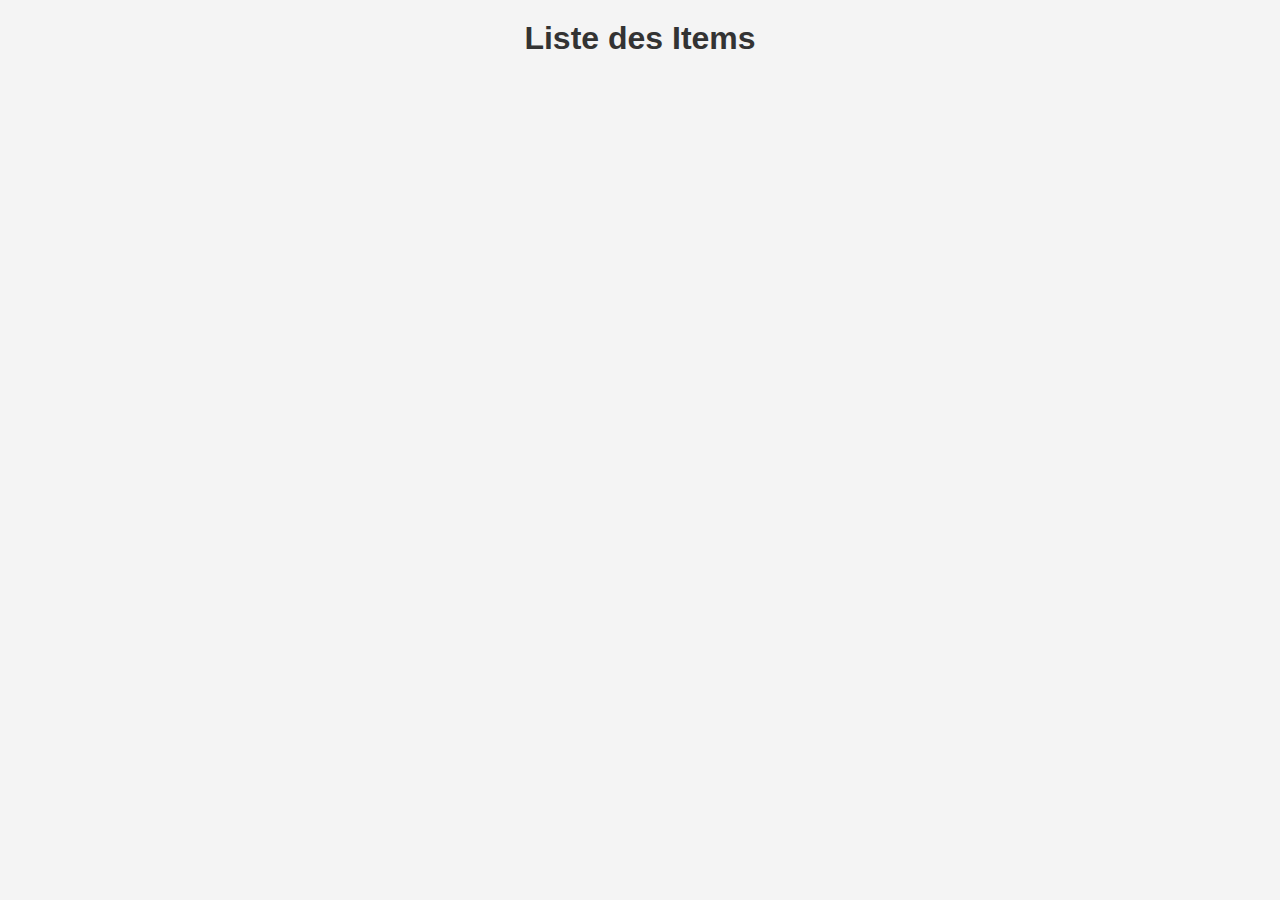
==== items.html @ 561b25de "html script items" ====
<!DOCTYPE html>
<html>
    <head>
        <title>Items Omeka S</title>
        <link rel="stylesheet" href="styles.css">
    </head>
<body>
    <h1>Liste des Items</h1>
    <div id="items-container"></div>

    <!-- Lien vers le script JavaScript -->
    <script src="script.js"></script>
</body>
</html>
---- styles.css ----
body {
    font-family: Arial, sans-serif;
    margin: 0;
    padding: 0;
    background: #f4f4f4;
    color: #333;
}

h1 {
    text-align: center;
    margin-top: 20px;
}

.item {
    display: flex;
    justify-content: space-between;
    align-items: center;
    border-bottom: 1px solid #ddd;
    padding: 10px;
    background: white;
    margin-bottom: 10px;
}

.item-info {
    display: flex;
    flex-direction: column;
}

.item img {
    width: 150px;
    height: auto;
    border-radius: 5px;
    align-self: center;
}

.item p {
    margin: 0;
    padding: 0;
}
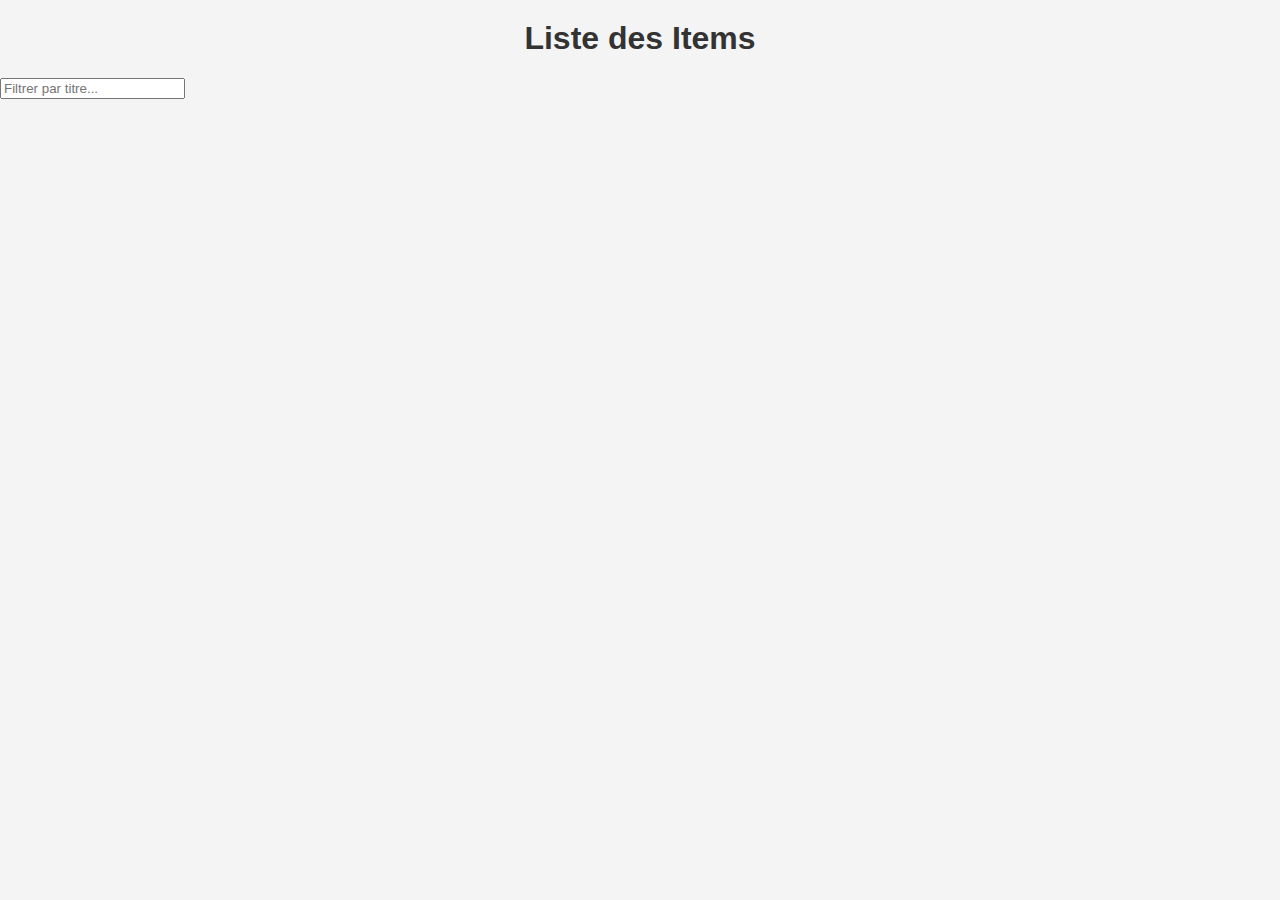
==== commit 3bf829a8: "filtrage" ====
--- a/items.html
+++ b/items.html
@@ -1,14 +1,16 @@
 <!DOCTYPE html>
 <html>
-    <head>
-        <title>Items Omeka S</title>
-        <link rel="stylesheet" href="styles.css">
-    </head>
+<head>
+    <title>Items Omeka S</title>
+    <link rel="stylesheet" href="styles.css">
+</head>
 <body>
     <h1>Liste des Items</h1>
+
+    <input type="text" id="filter-input" placeholder="Filtrer par titre...">
+
     <div id="items-container"></div>
 
-    <!-- Lien vers le script JavaScript -->
     <script src="script.js"></script>
 </body>
 </html>
